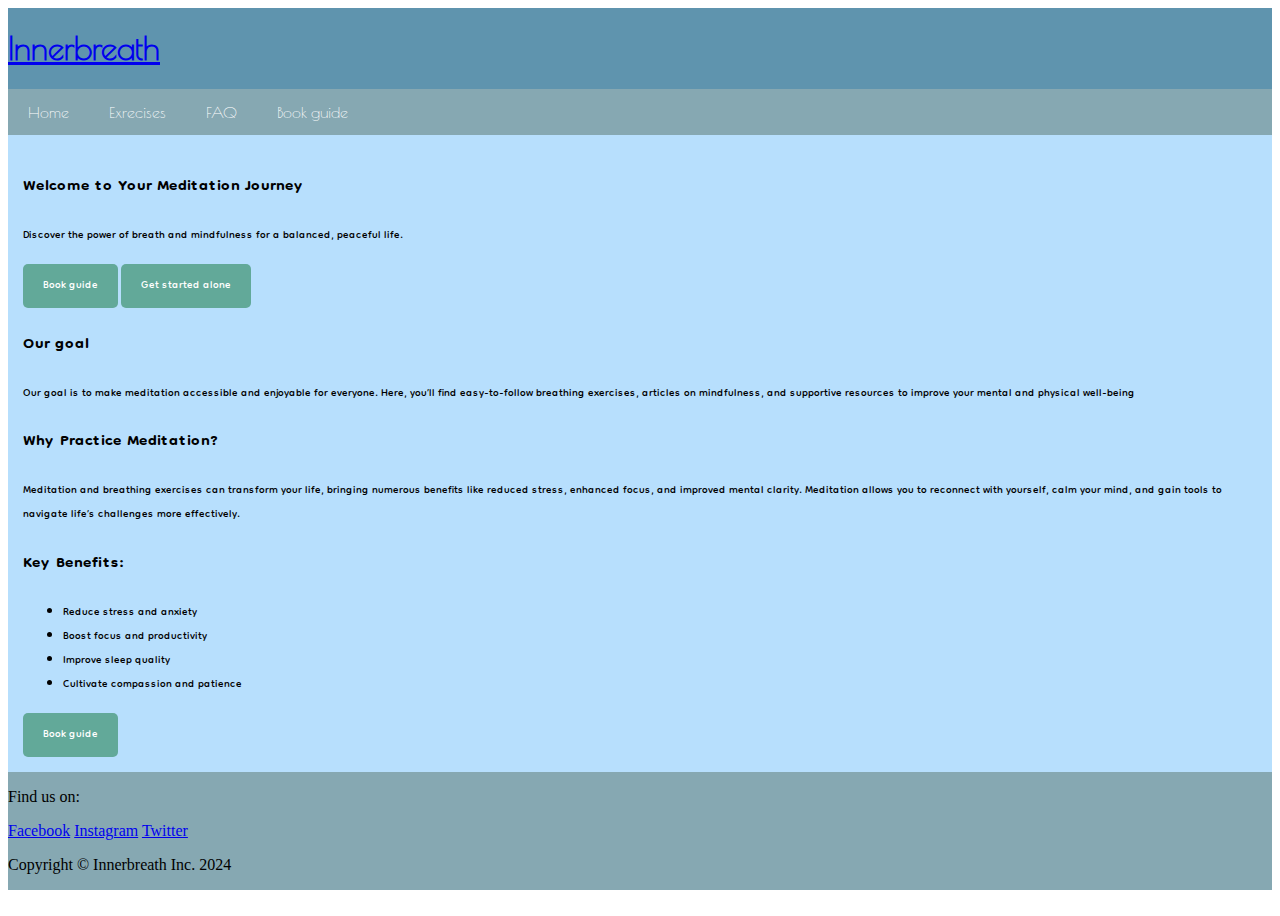
==== index.html @ b2894e34 "add favicon for multiple platforms" ====
<!DOCTYPE html>
<html lang="en">

<head>
    <meta charset="UTF-8">
    <meta name="viewport" content="width=device-width, initial-scale=1.0">
    <!--Meta tags for search engines-->
    <meta name="description"
        content="Innerbreath. Learn to meditate, How to find inner peace, online meditation, breathing exercise,">
    <meta name="keywords" content="innerbreath, breathing, meditation, online, tutorial, exercise, peace, health,">
    <!--favicon-->
    <link rel="apple-touch-icon" sizes="57x57" href="assets/css/images/images/apple-icon-57x57.png">
    <link rel="apple-touch-icon" sizes="60x60" href="assets/css/images/images/apple-icon-60x60.png">
    <link rel="apple-touch-icon" sizes="72x72" href="assets/css/images/images/apple-icon-72x72.png">
    <link rel="apple-touch-icon" sizes="76x76" href="assets/css/images/images/apple-icon-76x76.png">
    <link rel="apple-touch-icon" sizes="114x114" href="assets/css/images/images/apple-icon-114x114.png">
    <link rel="apple-touch-icon" sizes="120x120" href="assets/css/images/images/apple-icon-120x120.png">
    <link rel="apple-touch-icon" sizes="144x144" href="assets/css/images/images/apple-icon-144x144.png">
    <link rel="apple-touch-icon" sizes="152x152" href="assets/css/images/images/apple-icon-152x152.png">
    <link rel="apple-touch-icon" sizes="180x180" href="assets/css/images/images/apple-icon-180x180.png">
    <link rel="icon" type="image/png" sizes="192x192" href="assets/css/images/images/android-icon-192x192.png">
    <link rel="icon" type="image/png" sizes="32x32" href="assets/css/images/images/favicon-32x32.png">
    <link rel="icon" type="image/png" sizes="96x96" href="assets/css/images/images/favicon-96x96.png">
    <link rel="icon" type="image/png" sizes="16x16" href="assets/css/images/images/favicon-16x16.png">
    <meta name="msapplication-TileColor" content="#ffffff">
    <meta name="msapplication-TileImage" content="assets/css/images/images/ms-icon-144x144.png">
    <meta name="theme-color" content="#ffffff">
    <!--Title-->
    <title>Innerbreath</title>
    <!-- Stylesheet -->
    <link rel="stylesheet" href="assets/css/style.css">
</head>

<body>
    <!--Header-->
    <header class="header">
        <a href="index.html">
            <h1 id="logo">Innerbreath</h1>
        </a>
        <nav>
            <ul class="navbar">
                <li><a href="index.html">Home</a></li>
                <li><a href="exrecises.html">Exrecises</a></li>
                <li><a href="faq.html">FAQ</a></li>
                <li><a href="forum.html">Book guide</a></li>
            </ul>
        </nav>
    </header>

    <!--Main content-->
    <main>
        <div>
            <!--relaxing image-->
            <h2>Welcome to Your Meditation Journey</h2>
            <p>Discover the power of breath and mindfulness for a balanced, peaceful life.</p>
            <a href="forum.html" class="button">Book guide</a>
            <a href="exrecises.html" class="button">Get started alone</a>
        </div>

        <div>
            <h2> Our goal </h2>
            <p>Our goal is to make meditation accessible and enjoyable for everyone. Here, you’ll find easy-to-follow
                breathing exercises, articles on mindfulness, and supportive resources to improve your mental and
                physical well-being</p>

        </div>

        <div>
            <h2>Why Practice Meditation?</h2>
            <p>Meditation and breathing exercises can transform your life, bringing numerous benefits like reduced
                stress, enhanced focus, and improved mental clarity. Meditation allows you to reconnect with yourself,
                calm your mind, and gain tools to navigate life’s challenges more effectively.</p>
            <h2>Key Benefits:</h2>
            <ul>
                <li>Reduce stress and anxiety</li>
                <li>Boost focus and productivity</li>
                <li>Improve sleep quality</li>
                <li>Cultivate compassion and patience</li>
            </ul>

            <a href="forum.html" class="button">Book guide</a>
        </div>
    </main>

    <!--footer-->
    <footer>
        <p>Find us on:</p>
        <a href="https://www.facebook.com" target="_blank">Facebook</a>
        <a href="https://www.instagram.com/" target="_blank">Instagram</a>
        <a href="https://www.twitter.com/" target="_blank">Twitter</a>
        <p>
            Copyright © Innerbreath Inc. 2024
        </p>
    </footer>

</body>

</html>
---- assets/css/style.css ----
@import url('https://fonts.googleapis.com/css2?family=Dongle&family=Poiret+One&display=swap');
header {
    font-family: "Poiret One", sans-serif;
    background-color:#5f94ae ;

}

.header {
    background-image:url(https://cdn.pixabay.com/photo/2023/12/20/07/04/clouds-8459053_1280.jpg);
    background-position:center;
    background-size:cover;
    background-repeat:no-repeat;
    color:white;
}



main {
    font-family: "Dongle", sans-serif;
    background-color: #b7dffd;
    padding:15px;
    text-align:left;
}

footer {
    background-color:#86a8b2;
}
 /*Website color palette: #b7dffd #5f94ae #9be1cd #62a999 #86a8b2 */

 /* General style */
 body {
    min-height: 100vh;
    display: flex;
    flex-direction: column;
 }

 .responsive-image {
    width:100%;
    height:auto;
    max-width:100%;
    display:block;
 }

 .button {
    display: inline-block;
    padding: 10px 20px;
    font-size: 16px;
    color: white;
    background-color: #62a999;
    text-align: center;
    border: none;
    border-radius: 5px;
    text-decoration: none;
}

.button:hover {
    background-color: #9be1cd; 
}

.exrecises-container {
    display:flex;
    margin:auto;
    flex-direction:column;
    align-items:center;
}

ul.navbar {
    list-style-type: none;
    margin: 0;
    padding: 0;
    overflow: hidden;
    background-color: #86a8b2;
}

ul.navbar li {
    float: left;
}

ul.navbar li a {
    display: block;
    color: white;
    text-align: center;
    padding: 14px 20px;
    text-decoration: none;
}

ul.navbar li a:hover {
    background-color: #555;
}
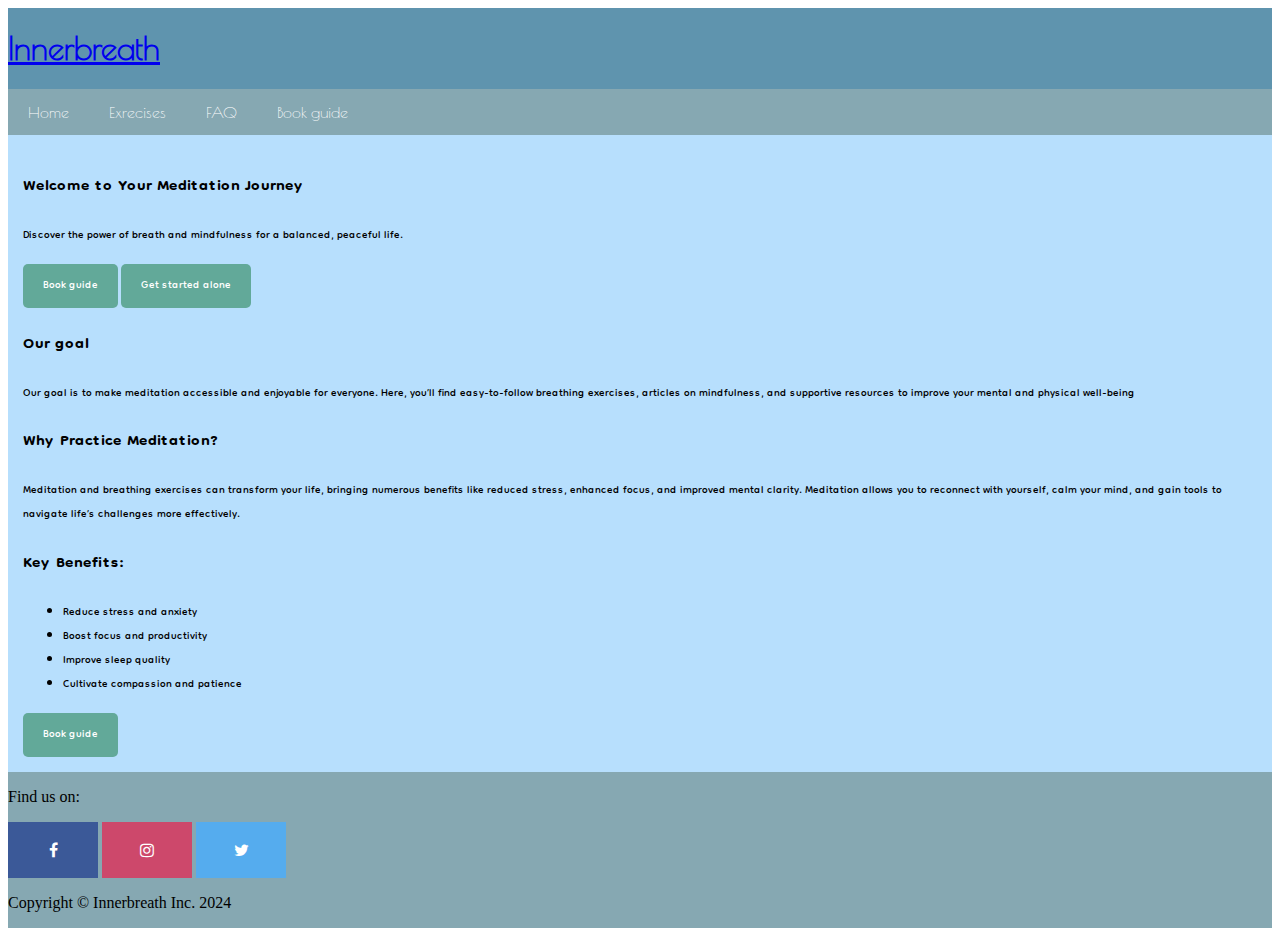
==== commit 0982b7aa: "add social media icons in the footer." ====
--- a/index.html
+++ b/index.html
@@ -29,6 +29,7 @@
     <title>Innerbreath</title>
     <!-- Stylesheet -->
     <link rel="stylesheet" href="assets/css/style.css">
+    <link rel="stylesheet" href="https://cdnjs.cloudflare.com/ajax/libs/font-awesome/4.7.0/css/font-awesome.min.css">
 </head>
 
 <body>
@@ -85,9 +86,9 @@
     <!--footer-->
     <footer>
         <p>Find us on:</p>
-        <a href="https://www.facebook.com" target="_blank">Facebook</a>
-        <a href="https://www.instagram.com/" target="_blank">Instagram</a>
-        <a href="https://www.twitter.com/" target="_blank">Twitter</a>
+        <a href="https://www.facebook.com" target="_blank" class="fa fa-facebook"></a>
+        <a href="https://www.instagram.com/" target="_blank" class="fa fa-instagram"></a>
+        <a href="https://www.twitter.com/" target="_blank" class="fa fa-twitter"></a>
         <p>
             Copyright © Innerbreath Inc. 2024
         </p>
--- a/assets/css/style.css
+++ b/assets/css/style.css
@@ -25,6 +25,33 @@
 footer {
     background-color:#86a8b2;
 }
+
+.fa {
+    padding: 20px;
+    font-size: 30px;
+    width: 50px;
+    text-align: center;
+    text-decoration: none;
+  }
+
+  .fa:hover {
+    opacity: 0.7;
+  }
+
+  .fa-facebook {
+    background: #3B5998;
+    color: white;
+  }
+
+  .fa-twitter {
+    background: #55ACEE;
+    color: white;
+  }
+
+  .fa-instagram {
+    background: #cd486b;
+    color: white;
+  }
  /*Website color palette: #b7dffd #5f94ae #9be1cd #62a999 #86a8b2 */
 
  /* General style */
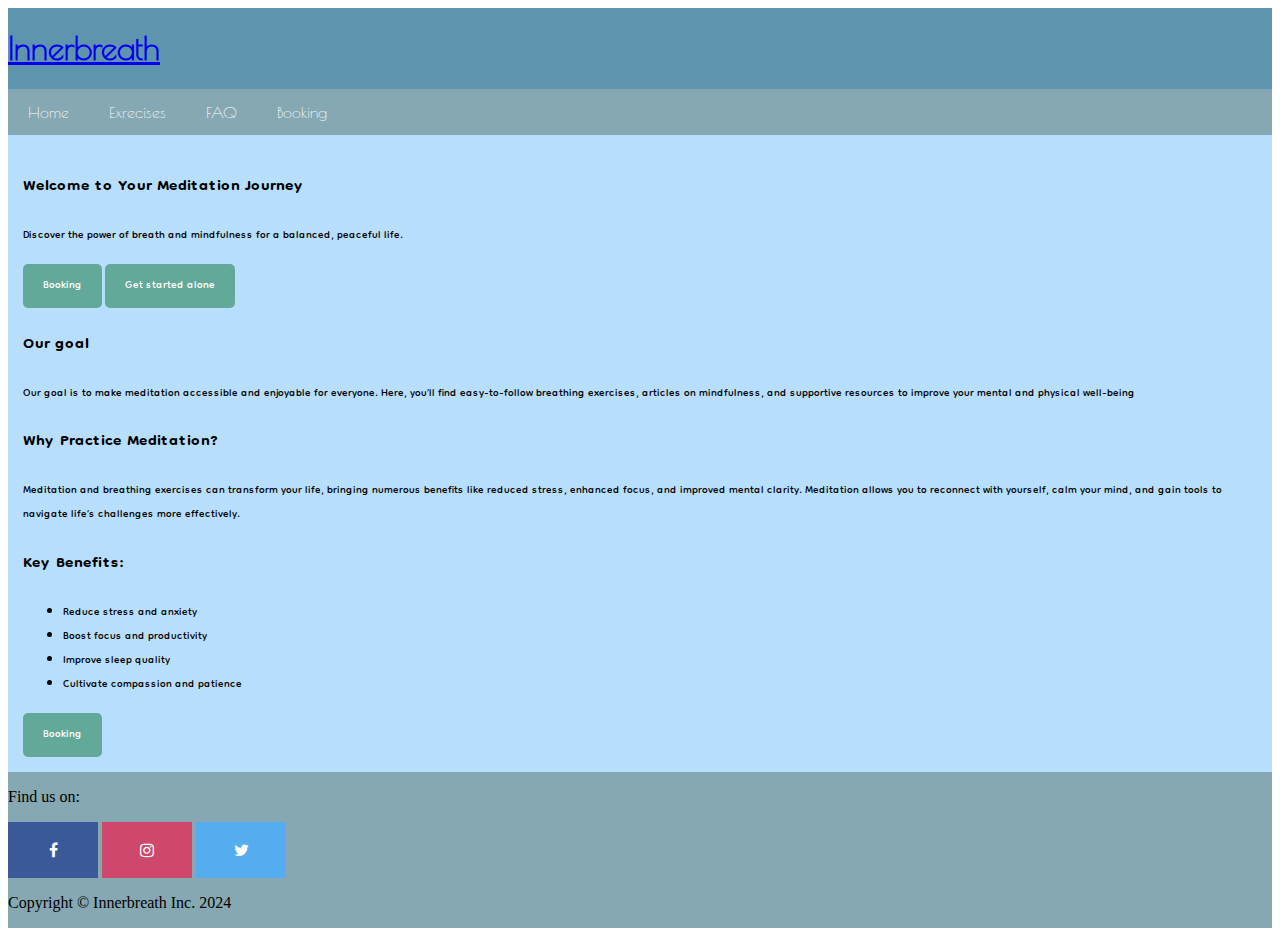
==== commit 16a65814: "Changed book guide text in all files to Booking" ====
--- a/index.html
+++ b/index.html
@@ -43,7 +43,7 @@
                 <li><a href="index.html">Home</a></li>
                 <li><a href="exrecises.html">Exrecises</a></li>
                 <li><a href="faq.html">FAQ</a></li>
-                <li><a href="forum.html">Book guide</a></li>
+                <li><a href="forum.html">Booking</a></li>
             </ul>
         </nav>
     </header>
@@ -54,7 +54,7 @@
             <!--relaxing image-->
             <h2>Welcome to Your Meditation Journey</h2>
             <p>Discover the power of breath and mindfulness for a balanced, peaceful life.</p>
-            <a href="forum.html" class="button">Book guide</a>
+            <a href="forum.html" class="button">Booking</a>
             <a href="exrecises.html" class="button">Get started alone</a>
         </div>
 
@@ -79,7 +79,7 @@
                 <li>Cultivate compassion and patience</li>
             </ul>
 
-            <a href="forum.html" class="button">Book guide</a>
+            <a href="forum.html" class="button">Booking</a>
         </div>
     </main>
 
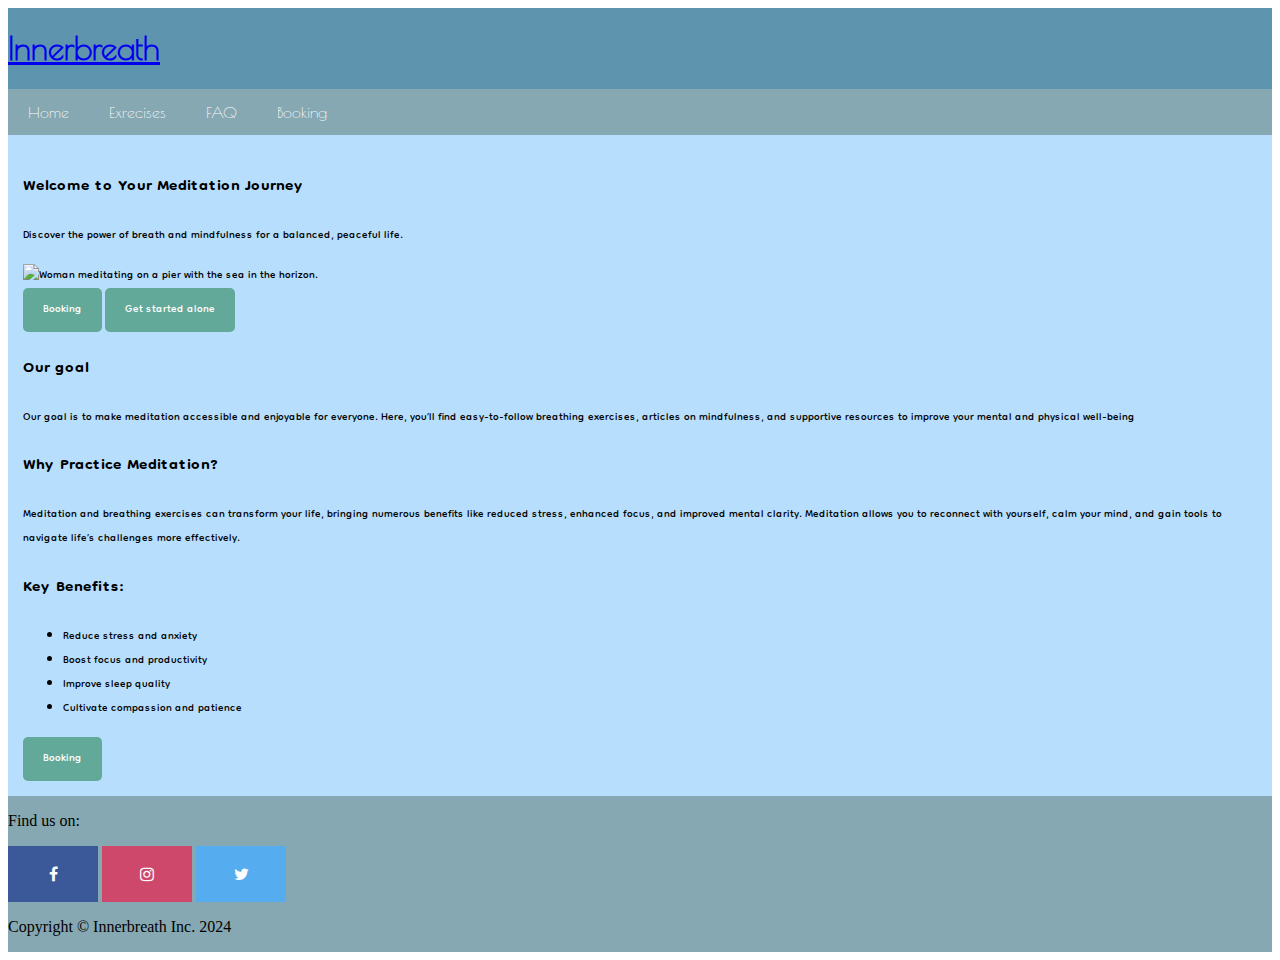
==== commit ea72d686: "add image to home page under the welcome text." ====
--- a/index.html
+++ b/index.html
@@ -54,6 +54,7 @@
             <!--relaxing image-->
             <h2>Welcome to Your Meditation Journey</h2>
             <p>Discover the power of breath and mindfulness for a balanced, peaceful life.</p>
+            <img src="https://cdn.pixabay.com/photo/2020/11/26/15/28/woman-5779323_1280.jpg" alt="Woman meditating on a pier with the sea in the horizon." class="responsive-image">
             <a href="forum.html" class="button">Booking</a>
             <a href="exrecises.html" class="button">Get started alone</a>
         </div>
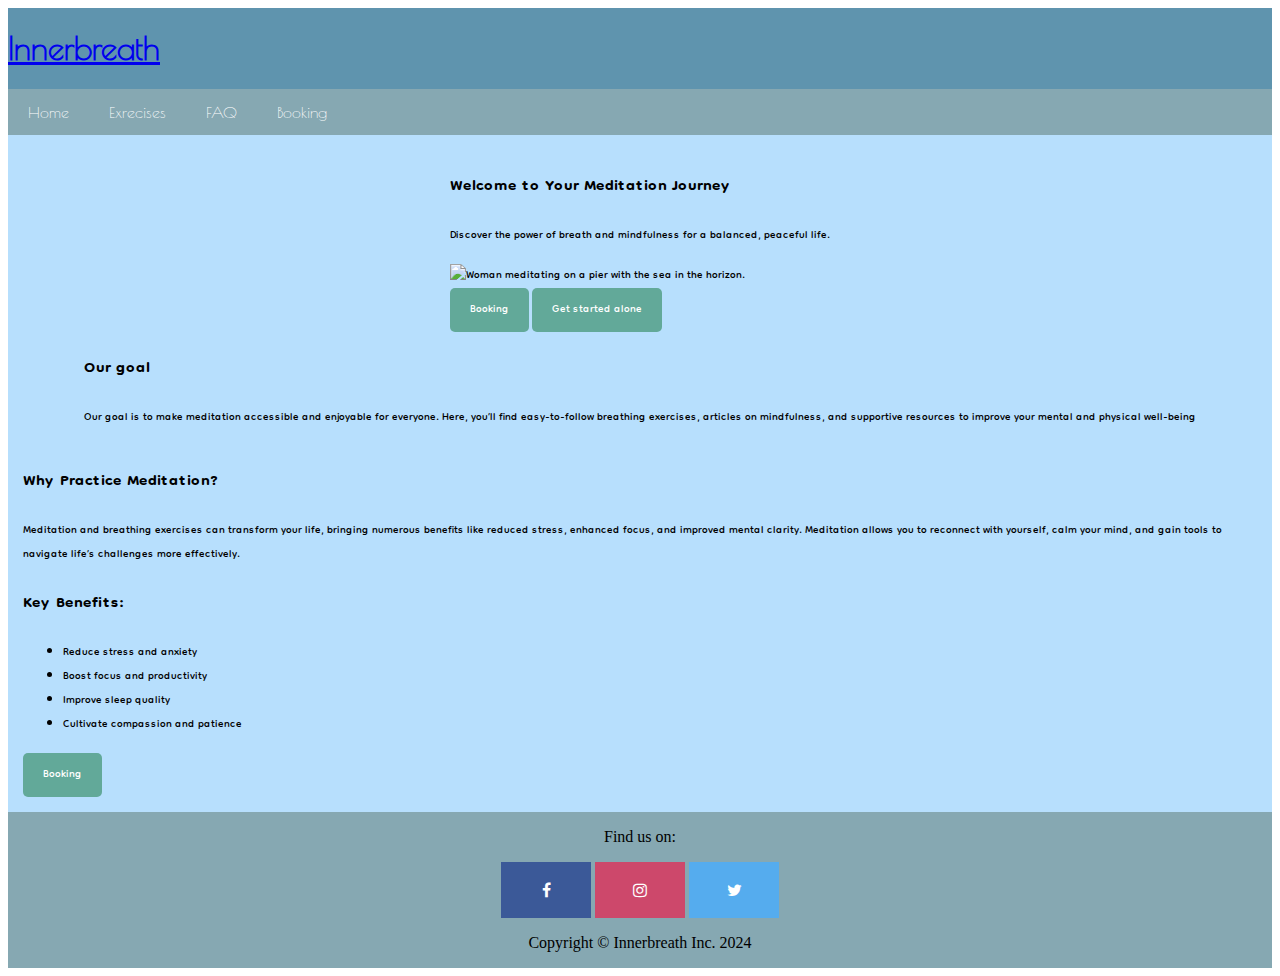
==== commit f37b2f4c: "add container to all html files" ====
--- a/index.html
+++ b/index.html
@@ -50,8 +50,8 @@
 
     <!--Main content-->
     <main>
+        <section class="exrecises-container">
         <div>
-            <!--relaxing image-->
             <h2>Welcome to Your Meditation Journey</h2>
             <p>Discover the power of breath and mindfulness for a balanced, peaceful life.</p>
             <img src="https://cdn.pixabay.com/photo/2020/11/26/15/28/woman-5779323_1280.jpg" alt="Woman meditating on a pier with the sea in the horizon." class="responsive-image">
@@ -82,6 +82,7 @@
 
             <a href="forum.html" class="button">Booking</a>
         </div>
+        </section>
     </main>
 
     <!--footer-->
--- a/assets/css/style.css
+++ b/assets/css/style.css
@@ -6,10 +6,6 @@
 }
 
 .header {
-    background-image:url(https://cdn.pixabay.com/photo/2023/12/20/07/04/clouds-8459053_1280.jpg);
-    background-position:center;
-    background-size:cover;
-    background-repeat:no-repeat;
     color:white;
 }
 
@@ -24,6 +20,7 @@
 
 footer {
     background-color:#86a8b2;
+    text-align:center;
 }
 
 .fa {
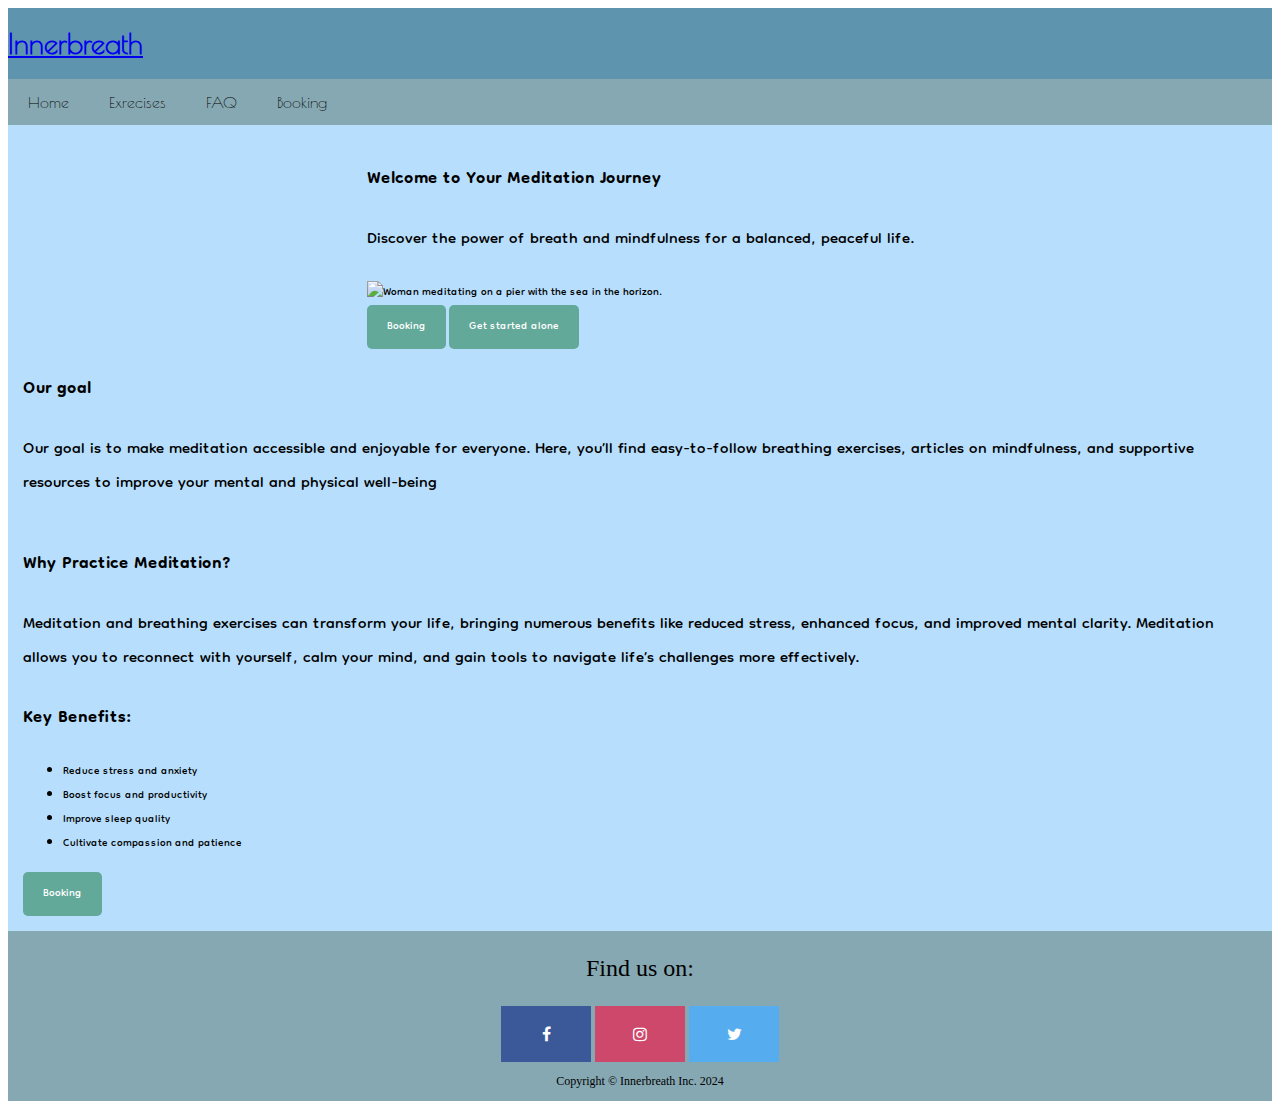
==== commit d32f56a9: "change font size on copyright text in footer." ====
--- a/index.html
+++ b/index.html
@@ -91,7 +91,7 @@
         <a href="https://www.facebook.com" target="_blank" class="fa fa-facebook"></a>
         <a href="https://www.instagram.com/" target="_blank" class="fa fa-instagram"></a>
         <a href="https://www.twitter.com/" target="_blank" class="fa fa-twitter"></a>
-        <p>
+        <p class="copyright">
             Copyright © Innerbreath Inc. 2024
         </p>
     </footer>
--- a/assets/css/style.css
+++ b/assets/css/style.css
@@ -6,10 +6,8 @@
 }
 
 .header {
-    color:white;
+    color:#555;
 }
-
-
 
 main {
     font-family: "Dongle", sans-serif;
@@ -18,6 +16,18 @@
     text-align:left;
 }
 
+p {
+    font-size:24px;
+}
+
+h1 {
+    font-size:28px;
+}
+
+h2 {
+    font-size:26px;
+}
+/*Footer*/
 footer {
     background-color:#86a8b2;
     text-align:center;
@@ -49,22 +59,24 @@
     background: #cd486b;
     color: white;
   }
- /*Website color palette: #b7dffd #5f94ae #9be1cd #62a999 #86a8b2 */
 
- /* General style */
+  .copyright {
+    font-size:12px;
+  }
+ /*Body */
  body {
-    min-height: 100vh;
+    min-height: 80vh;
     display: flex;
     flex-direction: column;
  }
-
+/*Images  */
  .responsive-image {
     width:100%;
     height:auto;
     max-width:100%;
     display:block;
  }
-
+/*Buttons on home page */
  .button {
     display: inline-block;
     padding: 10px 20px;
@@ -87,7 +99,7 @@
     flex-direction:column;
     align-items:center;
 }
-
+/* Navigation bar */
 ul.navbar {
     list-style-type: none;
     margin: 0;
@@ -102,7 +114,7 @@
 
 ul.navbar li a {
     display: block;
-    color: white;
+    color: #000000;
     text-align: center;
     padding: 14px 20px;
     text-decoration: none;
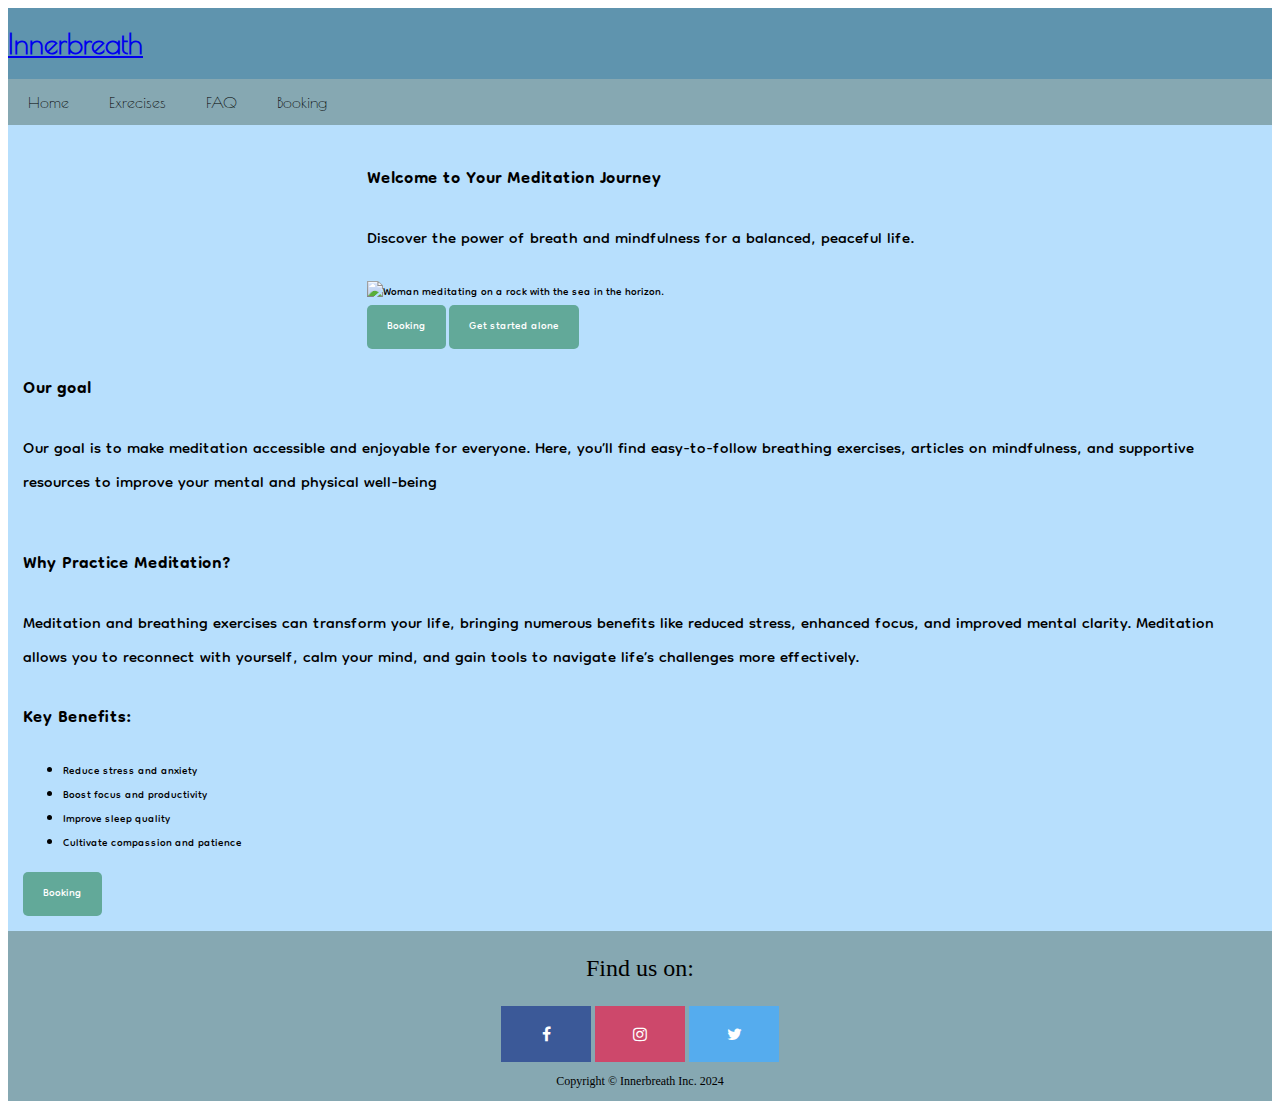
==== commit 7bf1a71c: "change vertical picture on main page to horizontal image" ====
--- a/index.html
+++ b/index.html
@@ -54,7 +54,7 @@
         <div>
             <h2>Welcome to Your Meditation Journey</h2>
             <p>Discover the power of breath and mindfulness for a balanced, peaceful life.</p>
-            <img src="https://cdn.pixabay.com/photo/2020/11/26/15/28/woman-5779323_1280.jpg" alt="Woman meditating on a pier with the sea in the horizon." class="responsive-image">
+            <img src="https://cdn.pixabay.com/photo/2020/03/29/18/33/girl-4981766_1280.jpg" alt="Woman meditating on a rock with the sea in the horizon." class="responsive-image">
             <a href="forum.html" class="button">Booking</a>
             <a href="exrecises.html" class="button">Get started alone</a>
         </div>
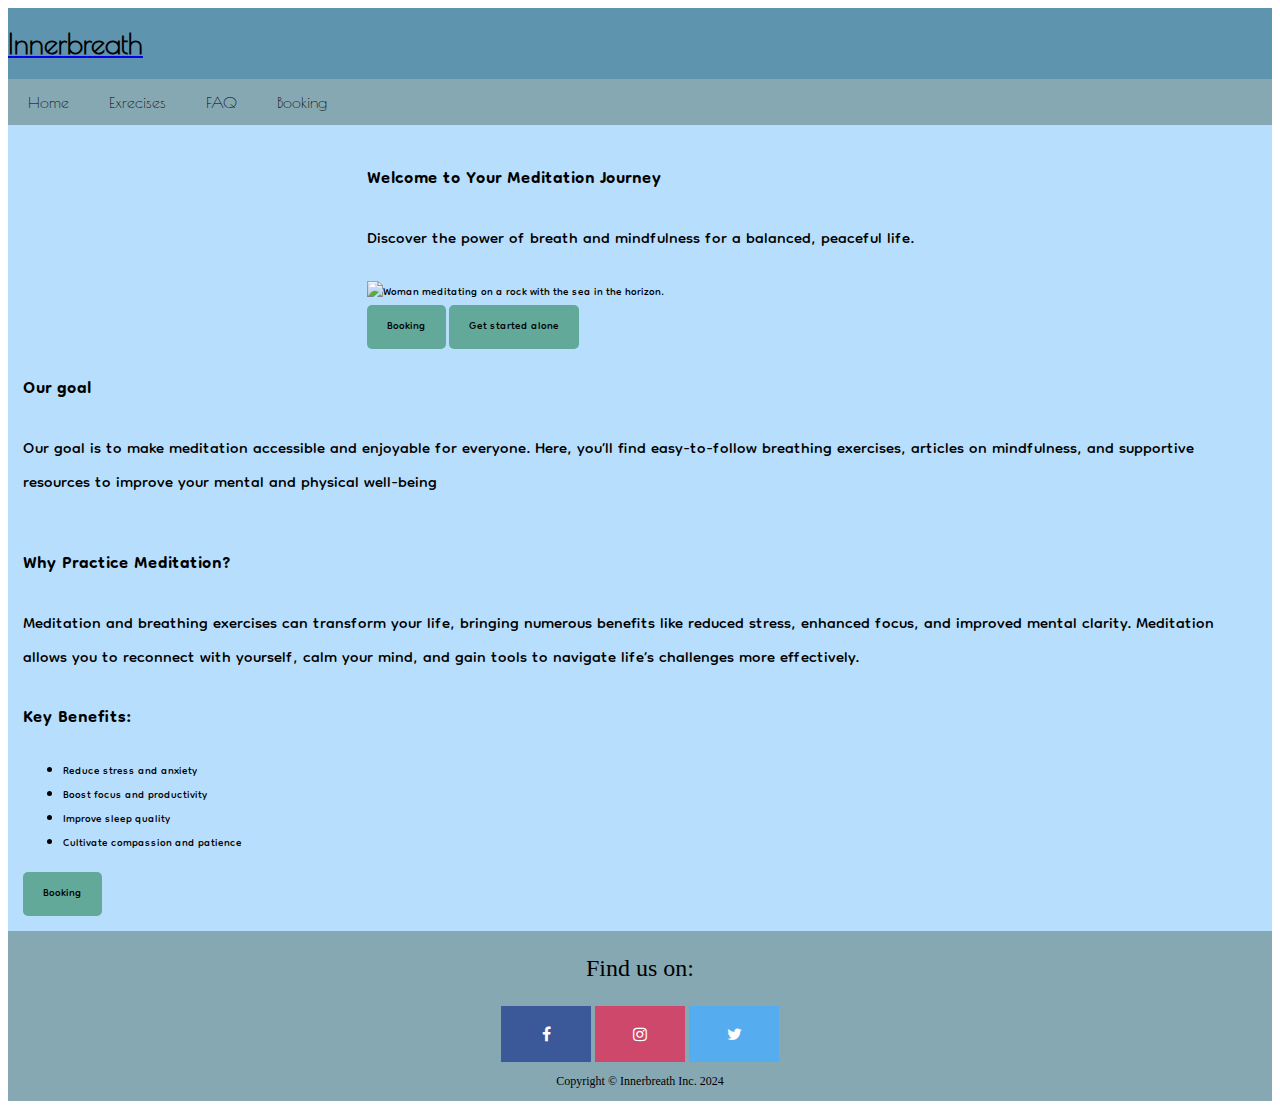
==== commit 340d395b: "add aria-label to social media links in footer" ====
--- a/index.html
+++ b/index.html
@@ -88,9 +88,9 @@
     <!--footer-->
     <footer>
         <p>Find us on:</p>
-        <a href="https://www.facebook.com" target="_blank" class="fa fa-facebook"></a>
-        <a href="https://www.instagram.com/" target="_blank" class="fa fa-instagram"></a>
-        <a href="https://www.twitter.com/" target="_blank" class="fa fa-twitter"></a>
+        <a href="https://www.facebook.com" target="_blank" class="fa fa-facebook" aria-label="Facebook social media link"></a>
+        <a href="https://www.instagram.com/" target="_blank" class="fa fa-instagram" aria-label="Instagram social media link"></a>
+        <a href="https://www.twitter.com/" target="_blank" class="fa fa-twitter" aria-label="Twitter social media link"></a>
         <p class="copyright">
             Copyright © Innerbreath Inc. 2024
         </p>
--- a/assets/css/style.css
+++ b/assets/css/style.css
@@ -7,6 +7,10 @@
 
 .header {
     color:#555;
+}
+
+#logo {
+    color:black
 }
 
 main {
@@ -81,7 +85,7 @@
     display: inline-block;
     padding: 10px 20px;
     font-size: 16px;
-    color: white;
+    color: black;
     background-color: #62a999;
     text-align: center;
     border: none;
